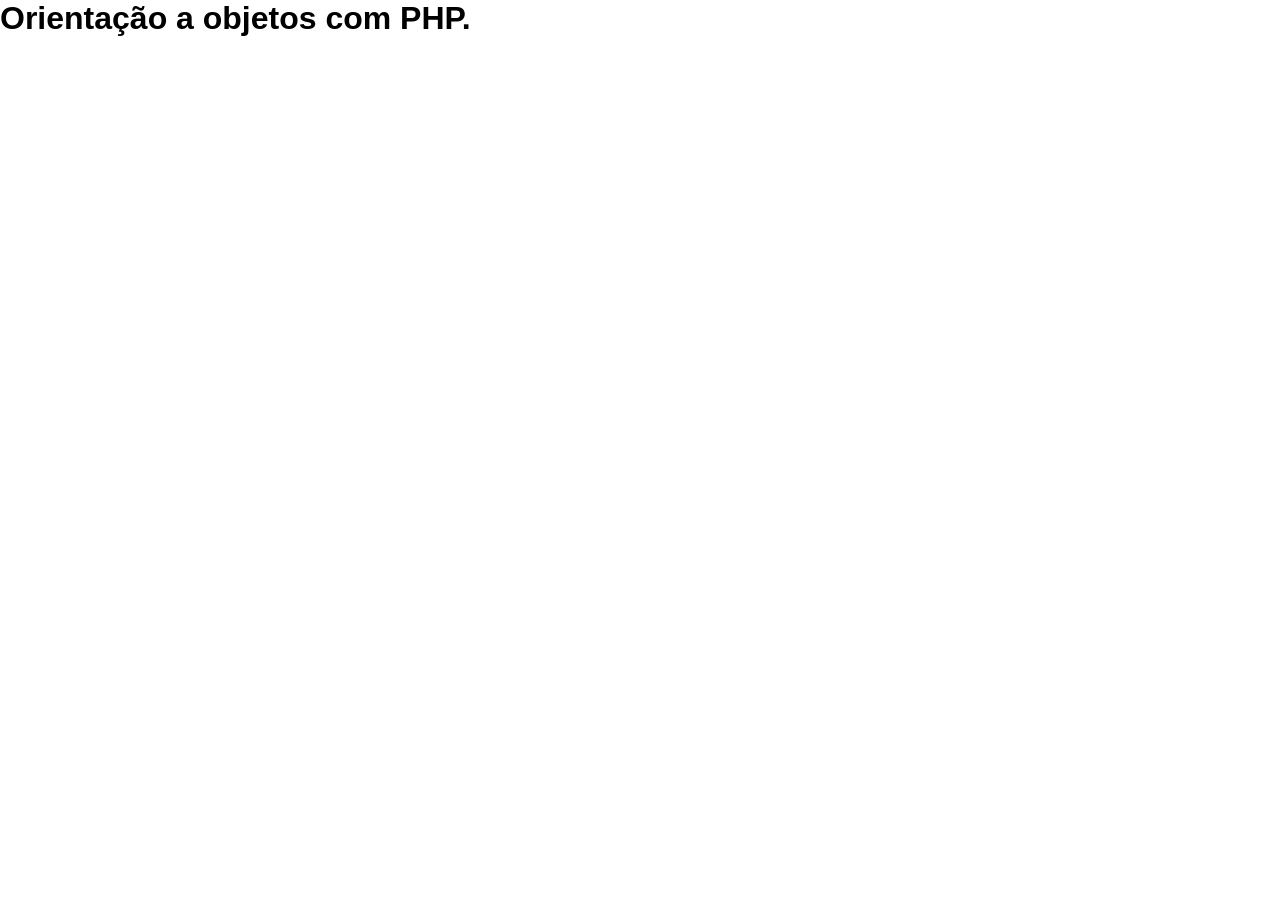
==== index.html @ 50c2cd1c "criando o index" ====
<!DOCTYPE html>
<html lang="pt-br">
<head>
    <meta charset="UTF-8">
    <meta http-equiv="X-UA-Compatible" content="IE=edge">
    <meta name="viewport" content="width=device-width, initial-scale=1.0">
    <link rel="stylesheet" href="estilo.css">
    <title>Orientação a objetos com PHP</title>
</head>
<body>
    <h1>Orientação a objetos com PHP.</h1>
</body>
</html>
---- estilo.css ----
*{
    margin: 0 auto;
    font-family: Arial, Helvetica, sans-serif;
}
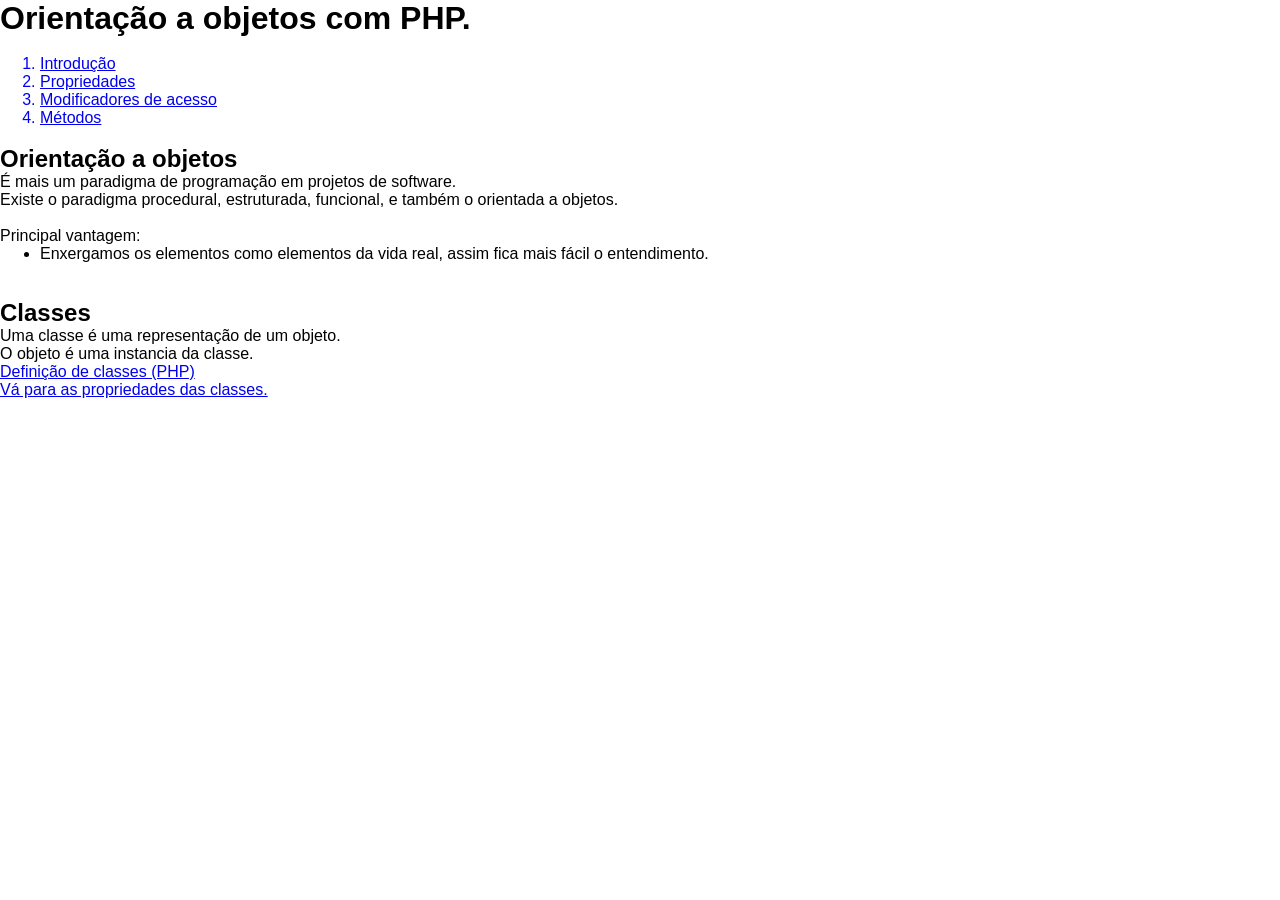
==== commit 35776163: "adicicao de textos" ====
--- a/index.html
+++ b/index.html
@@ -8,6 +8,44 @@
     <title>Orientação a objetos com PHP</title>
 </head>
 <body>
-    <h1>Orientação a objetos com PHP.</h1>
+    <h1>Orientação a objetos com PHP.</h1><br>
+
+
+    <ol>
+        <a href="index.html">
+            <li>Introdução</li>
+        </a>
+        <a href="propriedades.html">
+            <li>Propriedades</li>
+        </a>
+        <a href="modificadores.html">
+            <li>Modificadores de acesso</li>
+        </a>
+        <a href="metodos.html">
+            <li>Métodos</li>
+        </a>
+    </ol>
+    <br>
+
+
+
+    <h2>Orientação a objetos</h2>
+    <p>É mais um paradigma de programação em projetos de software.</p>
+    <p>Existe o paradigma procedural, estruturada, funcional, e também o orientada a objetos.</p><br>
+
+    <p>Principal vantagem:</p>
+    <ul>
+        <li>Enxergamos os elementos como elementos da vida real, assim fica mais fácil o entendimento.</li>
+    </ul>
+    <br><br>
+
+
+    <h2>Classes</h2>
+
+    <p>Uma classe é uma representação de um objeto.</p>
+    <p>O objeto é uma instancia da classe.</p>
+
+    <a href="/classes/classes.php">Definição de classes (PHP)</a><br>
+    <a href="propriedades.html">Vá para as propriedades das classes.</a>
 </body>
 </html>
